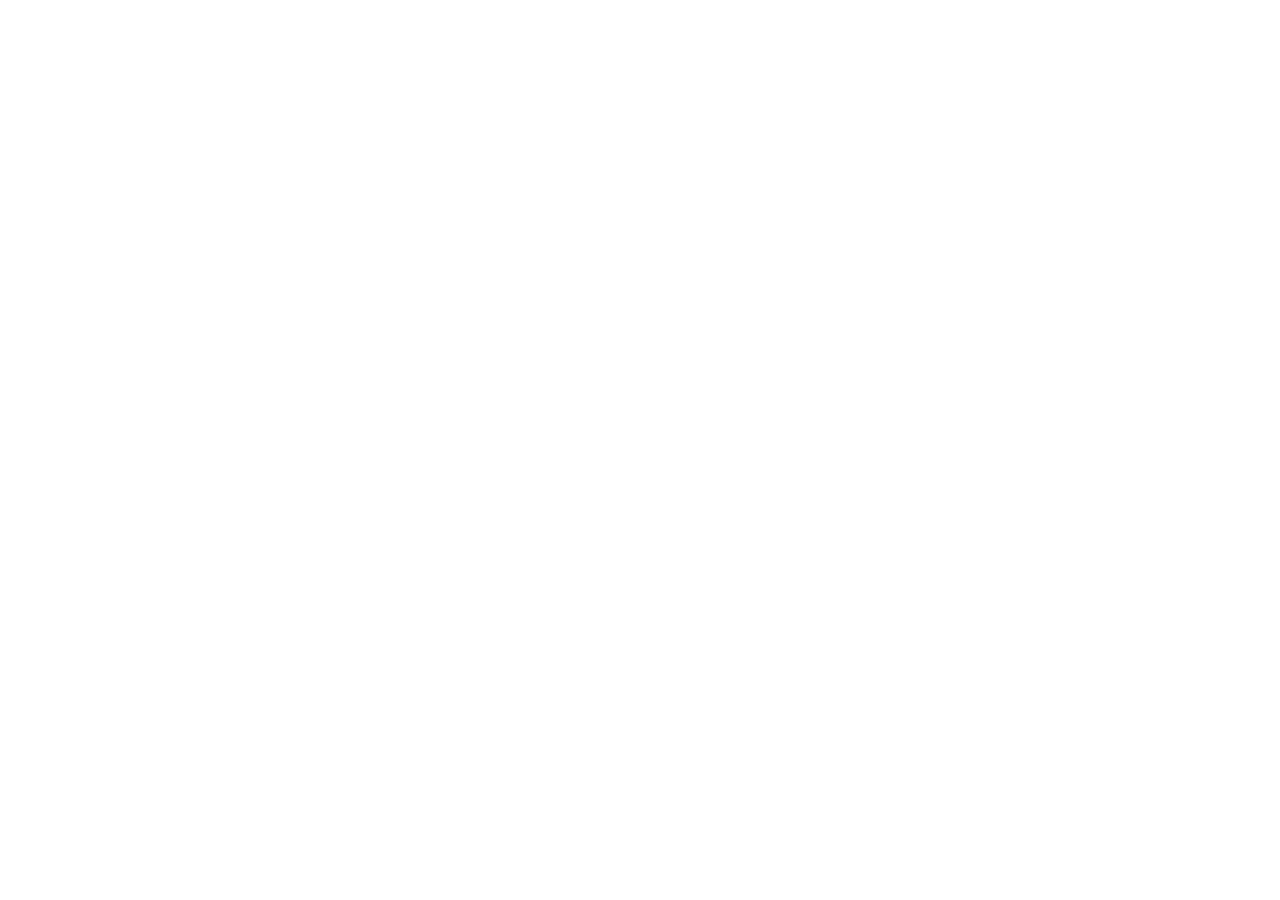
==== ai-expert-in-30-days (1)/index.html @ 676063b9 "Add files via upload" ====
<!doctype html>
<html lang="en" class="scroll-smooth">
  <head>
    <meta charset="UTF-8" />
    <meta name="viewport" content="width=device-width, initial-scale=1.0" />
    <title>AI Expert in 30 Days | Practical AI Skills & Digital Business Program</title>
    <meta name="description" content="Master Practical AI Skills, Digital Business & Income-Ready Tools in 30 Days with WhatsApp Mentoring, Live Sessions & Real-World Projects." />
    <meta property="og:title" content="AI Expert in 30 Days — Practical AI Skills & Digital Business" />
    <meta property="og:description" content="12 Comprehensive Modules, 10 Hours of Live Training, WhatsApp Mentoring & Real Business Capstone Project." />
    <meta property="og:type" content="website" />
    <link rel="preconnect" href="https://fonts.googleapis.com">
    <link rel="preconnect" href="https://fonts.gstatic.com" crossorigin>
    <link href="https://fonts.googleapis.com/css2?family=Plus+Jakarta+Sans:ital,wght@0,300;0,400;0,500;0,600;0,700;0,800;1,400&family=Space+Grotesk:wght@500;600;700&display=swap" rel="stylesheet">
  </head>
  <body class="bg-white text-slate-900 antialiased selection:bg-blue-600 selection:text-white font-sans">
    <div id="root"></div>
    <script type="module" src="/src/main.tsx"></script>
  </body>
</html>
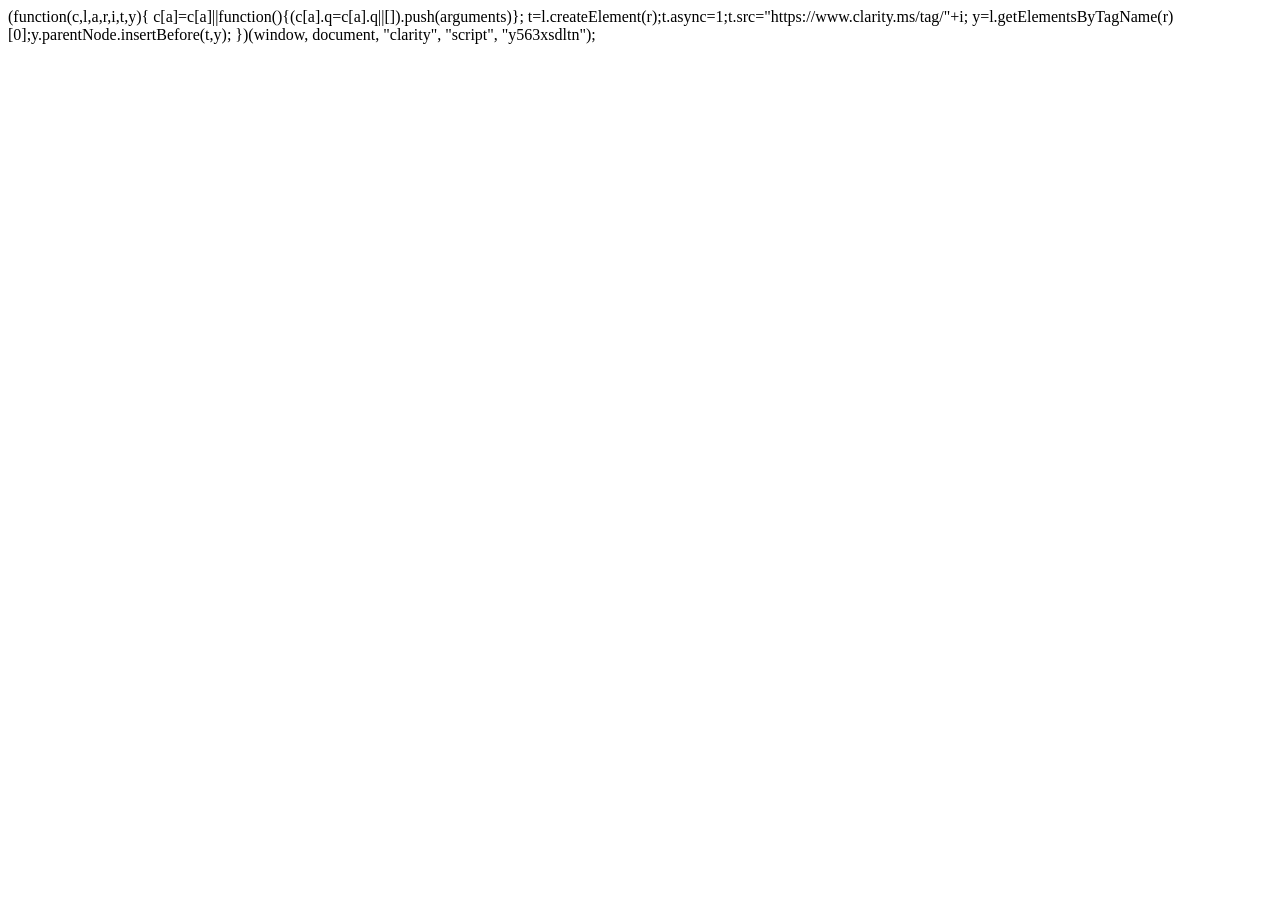
==== commit 33eab7e9: "Add Clarity and Meta Pixel tracking scripts" ====
--- a/ai-expert-in-30-days (1)/index.html
+++ b/ai-expert-in-30-days (1)/index.html
@@ -11,6 +11,26 @@
     <link rel="preconnect" href="https://fonts.googleapis.com">
     <link rel="preconnect" href="https://fonts.gstatic.com" crossorigin>
     <link href="https://fonts.googleapis.com/css2?family=Plus+Jakarta+Sans:ital,wght@0,300;0,400;0,500;0,600;0,700;0,800;1,400&family=Space+Grotesk:wght@500;600;700&display=swap" rel="stylesheet">
+     (function(c,l,a,r,i,t,y){
+        c[a]=c[a]||function(){(c[a].q=c[a].q||[]).push(arguments)};
+        t=l.createElement(r);t.async=1;t.src="https://www.clarity.ms/tag/"+i;
+        y=l.getElementsByTagName(r)[0];y.parentNode.insertBefore(t,y);
+    })(window, document, "clarity", "script", "y563xsdltn");
+</script>
+   <!-- Meta Pixel Code -->
+<script>
+!function(f,b,e,v,n,t,s)
+{if(f.fbq)return;n=f.fbq=function(){n.callMethod?
+n.callMethod.apply(n,arguments):n.queue.push(arguments)};
+if(!f._fbq)f._fbq=n;n.push=n;n.loaded=!0;n.version='2.0';
+n.queue=[];t=b.createElement(e);t.async=!0;
+t.src=v;s=b.getElementsByTagName(e)[0];
+s.parentNode.insertBefore(t,s)}(window, document,'script',
+'https://connect.facebook.net/en_US/fbevents.js');
+fbq('init', '1034303136267835');
+fbq('track', 'PageView');
+</script>
+<!-- End Meta Pixel Code --> 
   </head>
   <body class="bg-white text-slate-900 antialiased selection:bg-blue-600 selection:text-white font-sans">
     <div id="root"></div>
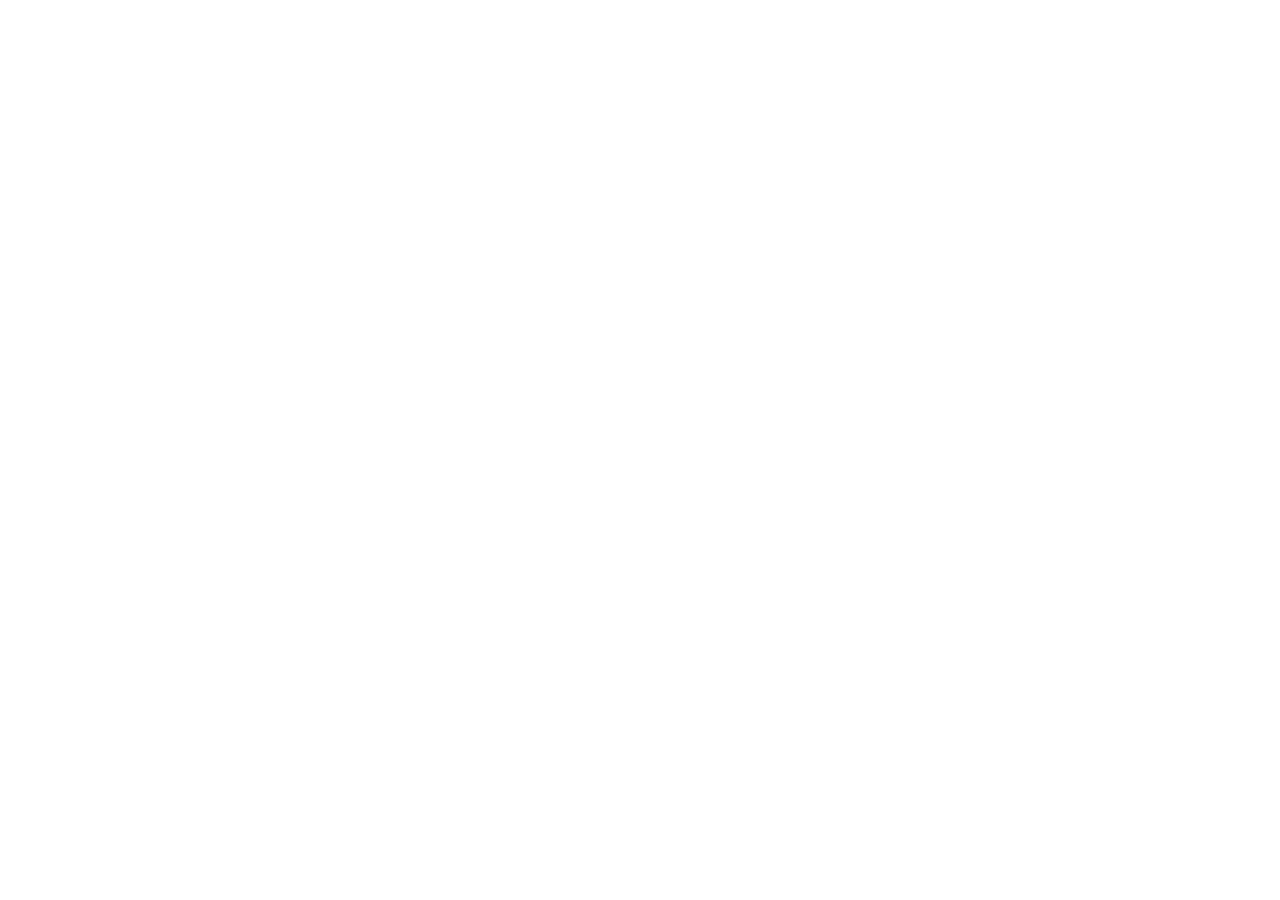
==== commit 2afe0787: "Add Clarity tracking script to index.html" ====
--- a/ai-expert-in-30-days (1)/index.html
+++ b/ai-expert-in-30-days (1)/index.html
@@ -11,6 +11,7 @@
     <link rel="preconnect" href="https://fonts.googleapis.com">
     <link rel="preconnect" href="https://fonts.gstatic.com" crossorigin>
     <link href="https://fonts.googleapis.com/css2?family=Plus+Jakarta+Sans:ital,wght@0,300;0,400;0,500;0,600;0,700;0,800;1,400&family=Space+Grotesk:wght@500;600;700&display=swap" rel="stylesheet">
+    <script>
      (function(c,l,a,r,i,t,y){
         c[a]=c[a]||function(){(c[a].q=c[a].q||[]).push(arguments)};
         t=l.createElement(r);t.async=1;t.src="https://www.clarity.ms/tag/"+i;
